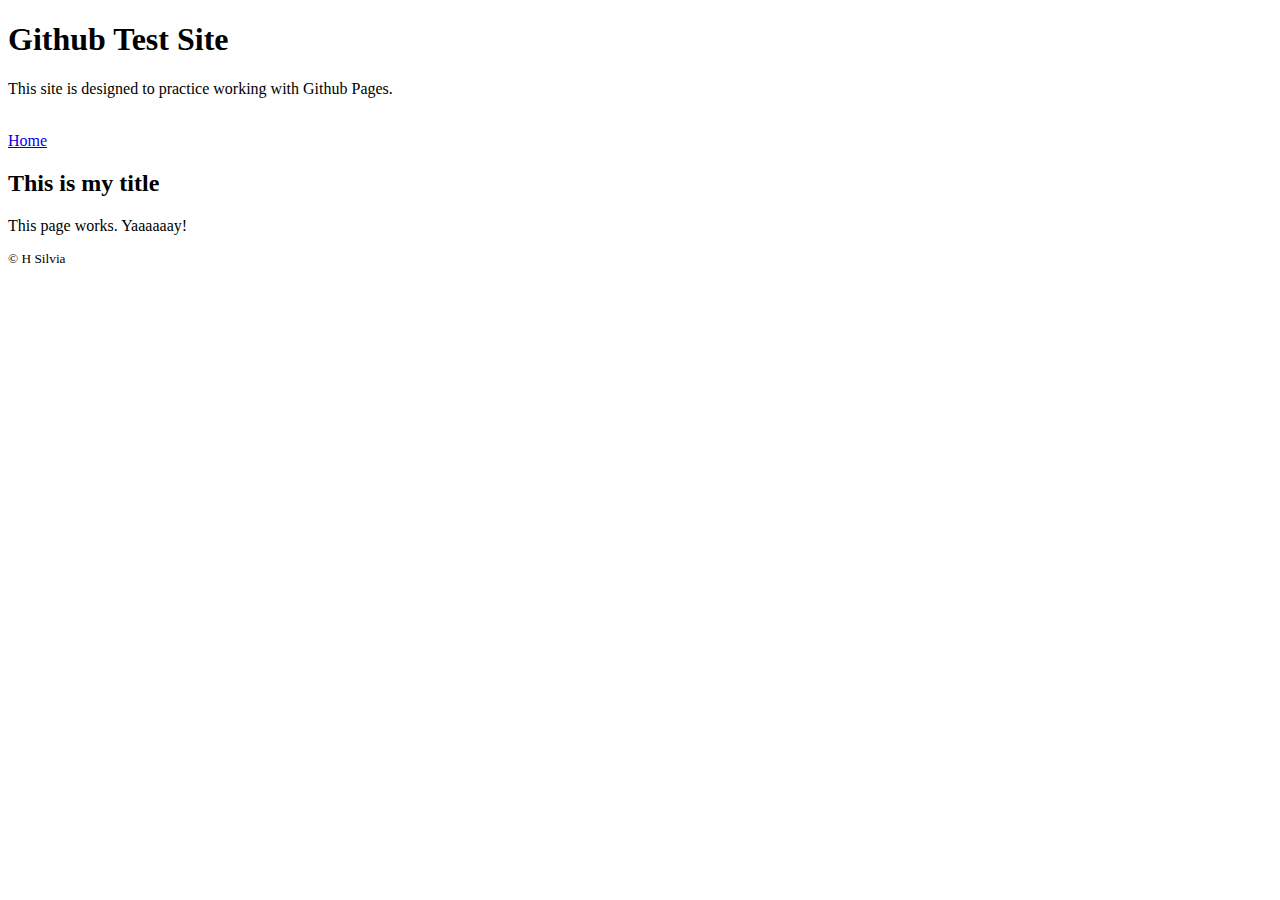
==== index.html @ d2e9d969 "Update index.html" ====
<!doctype html>
<html>
<head>
<meta charset="utf-8">
<title>Github Test Site</title>
	<link rel="stylesheet" href="style.css">
</head>

<body>
	<header>
		<div class="spacing">
		<h1>Github Test Site</h1>
		<p>This site is designed to practice working with Github Pages.</p>
		</div>
		<br>
		<nav class="topnav">
			<a class="active" href="index.html">Home</a>
		</nav>
	</header>
	<main class="spacing">
		<h2>This is my title</h2>
		<p>This page works. Yaaaaaay!</p>
	</main>
	<footer>
	<small><p>&copy; H Silvia</p></small>
	</footer>
</body>
</html>
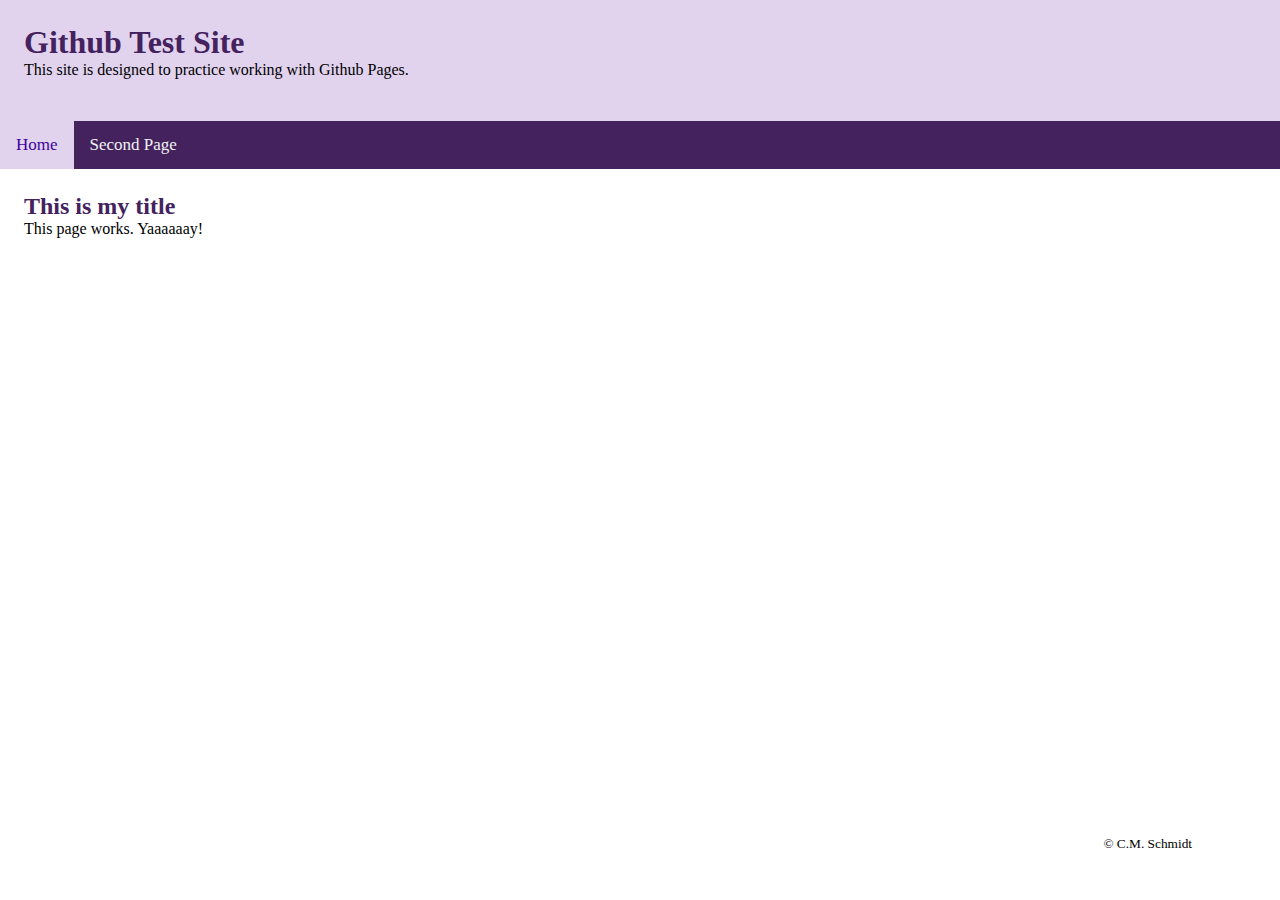
==== commit 5343fda2: "Update index.html" ====
--- a/index.html
+++ b/index.html
@@ -15,6 +15,8 @@
 		<br>
 		<nav class="topnav">
 			<a class="active" href="index.html">Home</a>
+			<a href="extra/second.html">Second Page</a>
+
 		</nav>
 	</header>
 	<main class="spacing">
@@ -22,7 +24,7 @@
 		<p>This page works. Yaaaaaay!</p>
 	</main>
 	<footer>
-	<small><p>&copy; H Silvia</p></small>
+	<small><p>&copy; C.M. Schmidt</p></small>
 	</footer>
 </body>
 </html>
--- a/style.css
+++ b/style.css
@@ -0,0 +1,51 @@
+@charset "utf-8";
+/* CSS Document */
+* {
+	margin: 0px;
+}
+
+.spacing {
+	padding: 1.5em;
+}
+
+header {
+	background-color: #E1D2EE;
+}
+
+h1, h2 {
+	color: #43225E;
+}
+
+/* Add a black background color to the top navigation */
+.topnav {
+  background-color: #43225E;
+  overflow: hidden;
+}
+
+/* Style the links inside the navigation bar */
+.topnav a {
+  float: left;
+  color: #f2f2f2;
+  text-align: center;
+  padding: 14px 16px;
+  text-decoration: none;
+  font-size: 17px;
+}
+
+/* Change the color of links on hover */
+.topnav a:hover {
+  background-color: #A29061;
+}
+
+/* Add a color to the active/current link */
+.topnav a.active {
+  background-color: #E1D2EE;
+  color: #3F029D;
+}
+
+footer {
+	position: absolute;
+	margin: 1.5em;
+	bottom: 1.5em;
+	right: 5%;
+}
